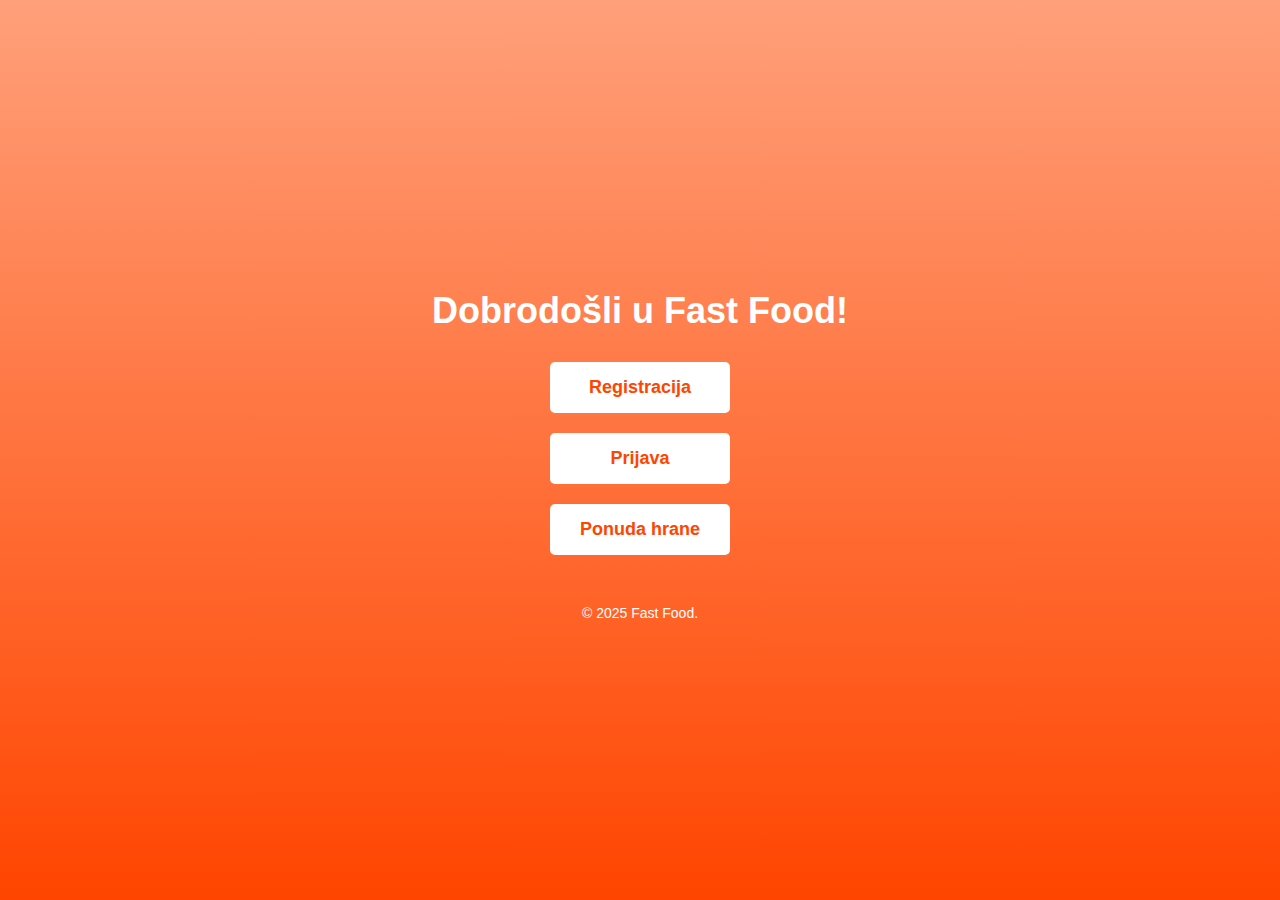
==== pages/index.html @ d03d11fa "Verzija 4" ====
<!DOCTYPE html>
<html lang="hr">
<head>
  <meta charset="UTF-8">
  <meta name="viewport" content="width=device-width, initial-scale=1.0">
  <title>Dobrodošli | Fast Food</title>
  <link rel="stylesheet" href="../css/index_style.css">
</head>
<body>
  <header>
    <h1>Dobrodošli u Fast Food!</h1>
  </header>
  <main>
    <div class="buttons">
      <a href="register.html" class="button">Registracija</a>
      <a href="login.html" class="button">Prijava</a>
      <a href="menu.html" class="button">Ponuda hrane</a>
    </div>
  </main>
  <footer>
    <p>&copy; 2025 Fast Food.</p>
  </footer>
</body>
</html>
---- css/index_style.css ----
/* Opšti stilovi */
body {
  font-family: 'Arial', sans-serif;
  margin: 0;
  padding: 0;
  display: flex;
  flex-direction: column;
  justify-content: center;
  align-items: center;
  height: 100vh;
  background: linear-gradient(to bottom, #ffa07a, #ff4500); /* Gradijent pozadine */
  color: #fff;
  text-align: center;
}

/* Header */
header h1 {
  font-size: 36px;
  margin-bottom: 30px;
}

/* Glavni sadržaj */
main .buttons {
  display: flex;
  flex-direction: column;
  gap: 20px;
}

main .button {
  background: #fff;
  color: #ff4500;
  padding: 15px 30px;
  font-size: 18px;
  text-decoration: none;
  border-radius: 5px;
  font-weight: bold;
  transition: background 0.3s ease, color 0.3s ease;
}

main .button:hover {
  background: #ff4500;
  color: #fff;
}

/* Footer */
footer p {
  margin-top: 50px;
  font-size: 14px;
  color: #fff;
}
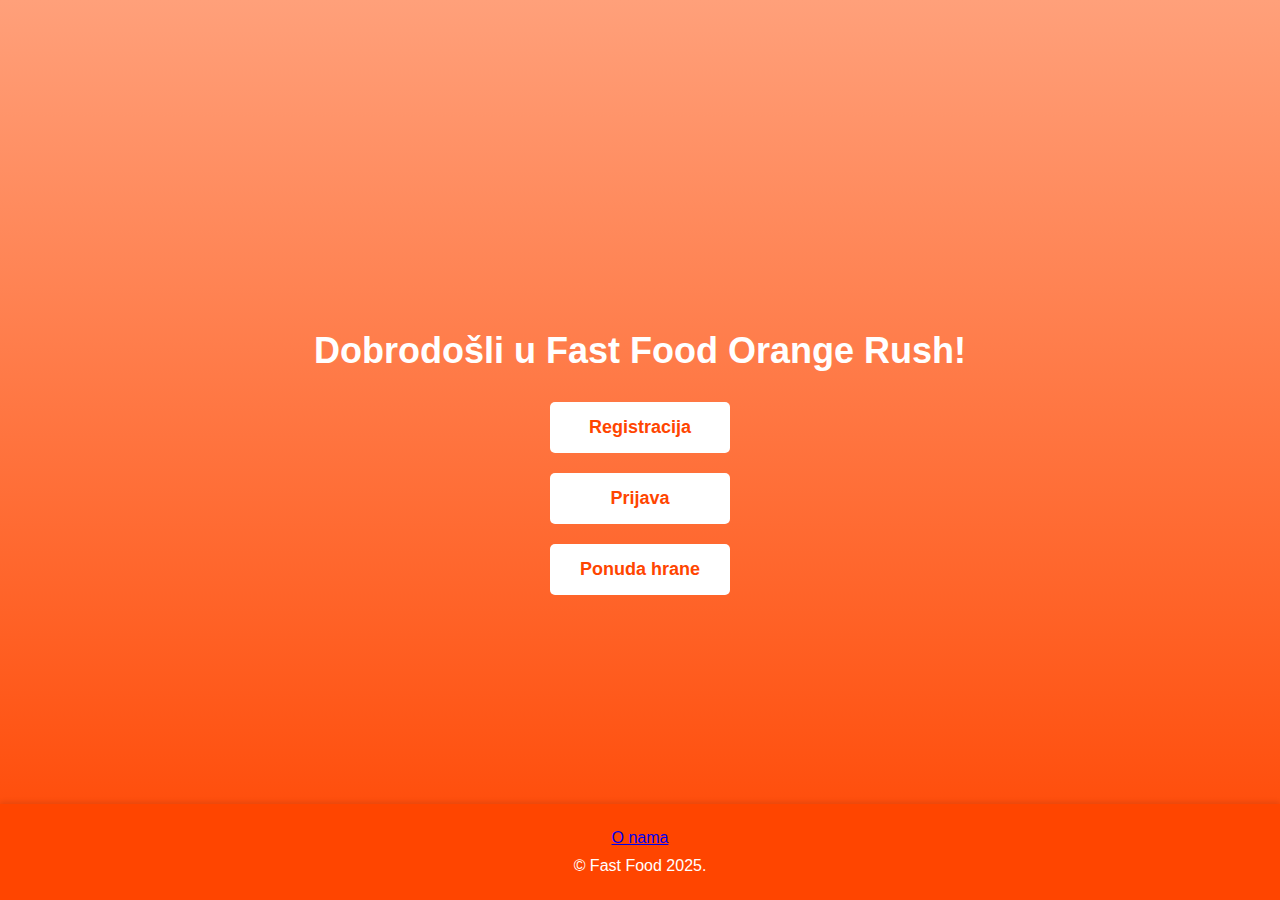
==== commit 7205b155: "verzija 25" ====
--- a/pages/index.html
+++ b/pages/index.html
@@ -5,11 +5,107 @@
   <meta name="viewport" content="width=device-width, initial-scale=1.0">
   <title>Dobrodošli | Fast Food</title>
   <link rel="stylesheet" href="../css/index_style.css">
+  <style>
+    /* Postavke za fiksiranje footera na dnu */
+    body, html {
+      height: 100%;
+      margin: 0;
+    }
+
+    footer {
+      position: absolute;
+      bottom: 0;
+      width: 100%;
+      background-color: #ff4500;
+      text-align: center;
+      padding: 20px 0;
+      box-shadow: 0 -2px 5px rgba(0, 0, 0, 0.1);
+      display: flex;
+      flex-direction: column; /* Raspored elemenata vertikalno */
+      justify-content: center;
+      align-items: center;
+    }
+
+    footer div {
+      margin: 5px 0; /* Razmak između elemenata */
+    }
+
+    /* Dropdown meni za korisničke opcije */
+    #user-menu {
+      position: absolute;
+      top: 70px;
+      right: 20px;
+      background-color: white;
+      border: 1px solid #ccc;
+      box-shadow: 0 0 10px rgba(0, 0, 0, 0.2);
+      width: 150px;
+      display: none; /* Skriven po defaultu */
+      border-radius: 5px;
+    }
+
+    #user-menu a {
+      display: block;
+      padding: 10px;
+      text-decoration: none;
+      color: black;
+      border-bottom: 1px solid #ddd;
+    }
+
+    #user-menu a:hover {
+      background-color: #f0f0f0;
+    }
+
+    /* Stil za prikaz osobnih podataka */
+    #user-info {
+      display: none;
+      position: fixed;
+      top: 50%;
+      left: 50%;
+      transform: translate(-50%, -50%);
+      background-color: white;
+      padding: 20px;
+      border-radius: 8px;
+      box-shadow: 0 0 15px rgba(0, 0, 0, 0.2);
+      width: 300px;
+      text-align: center;
+    }
+
+    #user-info h3 {
+      margin-top: 0;
+    }
+
+    #user-info p {
+      margin: 10px 0;
+    }
+
+    #user-info input {
+      margin: 10px 0;
+      padding: 8px;
+      width: 80%;
+      border: 1px solid #ccc;
+      border-radius: 4px;
+    }
+
+    #user-info button {
+      padding: 10px;
+      background-color: #ff4500;
+      color: white;
+      border: none;
+      border-radius: 5px;
+      cursor: pointer;
+    }
+
+    #user-info button:hover {
+      background-color: #e03e00;
+    }
+  </style>
 </head>
 <body>
   <header>
-    <h1>Dobrodošli u Fast Food!</h1>
+    <h1>Dobrodošli u Fast Food 
+      Orange Rush!</h1>
   </header>
+
   <main>
     <div class="buttons">
       <a href="register.html" class="button">Registracija</a>
@@ -17,9 +113,117 @@
       <a href="menu.html" class="button">Ponuda hrane</a>
     </div>
   </main>
+
+  <!-- Dropdown meni za korisničke opcije -->
+  <div id="user-menu">
+    <a href="#" id="view-profile">Prikaz osobnih podataka</a>
+    <a href="#" id="change-password">Promjena lozinke</a>
+    <a href="#" id="logout-btn">Odjava</a>
+  </div>
+
+  <!-- Modal za prikaz i izmjenu osobnih podataka -->
+  <div id="user-info">
+    <h3>Osobni podaci</h3>
+    <form id="user-info-form">
+      <label for="username">Korisničko ime:</label>
+      <input type="text" id="username" placeholder="Unesite korisničko ime">
+
+      <label for="email">Email:</label>
+      <input type="email" id="email" placeholder="Unesite email">
+
+      <label for="phone">Broj mobitela:</label>
+      <input type="tel" id="phone" placeholder="Unesite broj mobitela">
+
+      <label for="address">Adresa:</label>
+      <input type="text" id="address" placeholder="Unesite adresu">
+
+      <button type="submit">Spremi promjene</button>
+    </form>
+    <button onclick="closeUserInfo()">Zatvori</button>
+  </div>
+
   <footer>
-    <p>&copy; 2025 Fast Food.</p>
+    <div>
+      <a href="o_nama.html">O nama</a>
+    </div>
+    <div>
+      &copy; Fast Food 2025.
+    </div>
   </footer>
+
+  <script>
+    // Funkcija za prikaz osobnih podataka
+    document.getElementById("view-profile").addEventListener("click", function() {
+      const userInfoModal = document.getElementById("user-info");
+      const userData = JSON.parse(localStorage.getItem("userData"));
+      
+      if (userData) {
+        document.getElementById("username").value = userData.username || "";
+        document.getElementById("email").value = userData.email || "";
+        document.getElementById("phone").value = userData.phone || "";
+        document.getElementById("address").value = userData.address || "";
+      }
+
+      userInfoModal.style.display = "block";
+      document.getElementById("user-menu").style.display = "none";
+    });
+
+    // Funkcija za promjenu lozinke
+    document.getElementById("change-password").addEventListener("click", function() {
+      const newPassword = prompt("Unesite novu lozinku:");
+      const confirmPassword = prompt("Potvrdite novu lozinku:");
+
+      if (newPassword === confirmPassword) {
+        const userData = JSON.parse(localStorage.getItem("userData"));
+        if (userData) {
+          userData.password = newPassword;
+          localStorage.setItem("userData", JSON.stringify(userData));
+          alert("Lozinka je uspješno promijenjena.");
+        }
+      } else {
+        alert("Lozinke se ne podudaraju.");
+      }
+
+      document.getElementById("user-menu").style.display = "none";
+    });
+
+    // Funkcija za odjavu korisnika
+    document.getElementById("logout-btn").addEventListener("click", function() {
+      localStorage.removeItem("userData");
+      alert("Odjavili ste se.");
+      window.location.href = "login.html";
+    });
+
+    // Funkcija za zatvaranje modala
+    function closeUserInfo() {
+      const userInfoModal = document.getElementById("user-info");
+      userInfoModal.style.display = "none";
+    }
+
+    // Funkcija za spremanje izmjena osobnih podataka
+    document.getElementById("user-info-form").addEventListener("submit", function(e) {
+      e.preventDefault();
+
+      const username = document.getElementById("username").value;
+      const email = document.getElementById("email").value;
+      const phone = document.getElementById("phone").value;
+      const address = document.getElementById("address").value;
+
+      // Pohranjivanje podataka u localStorage
+      const userData = {
+        username,
+        email,
+        phone,
+        address
+      };
+      localStorage.setItem("userData", JSON.stringify(userData));
+
+      alert("Podaci su uspješno spremljeni.");
+      closeUserInfo();
+    });
+  </script>
 </body>
 </html>
 
+
+
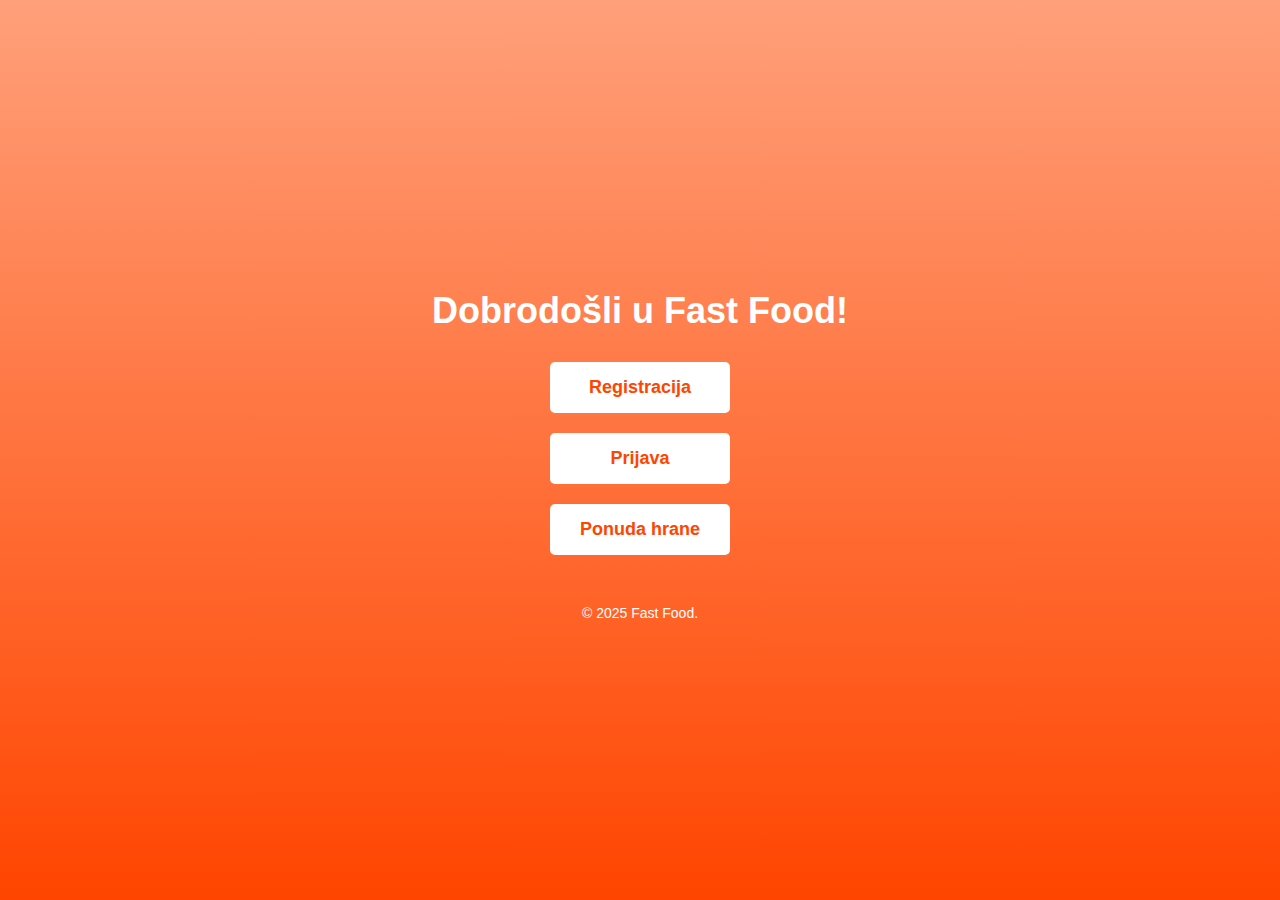
==== commit 385b7e79: "vjezba13" ====
--- a/pages/index.html
+++ b/pages/index.html
@@ -6,30 +6,6 @@
   <title>Dobrodošli | Fast Food</title>
   <link rel="stylesheet" href="../css/index_style.css">
   <style>
-    /* Postavke za fiksiranje footera na dnu */
-    body, html {
-      height: 100%;
-      margin: 0;
-    }
-
-    footer {
-      position: absolute;
-      bottom: 0;
-      width: 100%;
-      background-color: #ff4500;
-      text-align: center;
-      padding: 20px 0;
-      box-shadow: 0 -2px 5px rgba(0, 0, 0, 0.1);
-      display: flex;
-      flex-direction: column; /* Raspored elemenata vertikalno */
-      justify-content: center;
-      align-items: center;
-    }
-
-    footer div {
-      margin: 5px 0; /* Razmak između elemenata */
-    }
-
     /* Dropdown meni za korisničke opcije */
     #user-menu {
       position: absolute;
@@ -102,8 +78,7 @@
 </head>
 <body>
   <header>
-    <h1>Dobrodošli u Fast Food 
-      Orange Rush!</h1>
+    <h1>Dobrodošli u Fast Food!</h1>
   </header>
 
   <main>
@@ -143,12 +118,7 @@
   </div>
 
   <footer>
-    <div>
-      <a href="o_nama.html">O nama</a>
-    </div>
-    <div>
-      &copy; Fast Food 2025.
-    </div>
+    <p>&copy; 2025 Fast Food.</p>
   </footer>
 
   <script>
@@ -224,6 +194,3 @@
   </script>
 </body>
 </html>
-
-
-
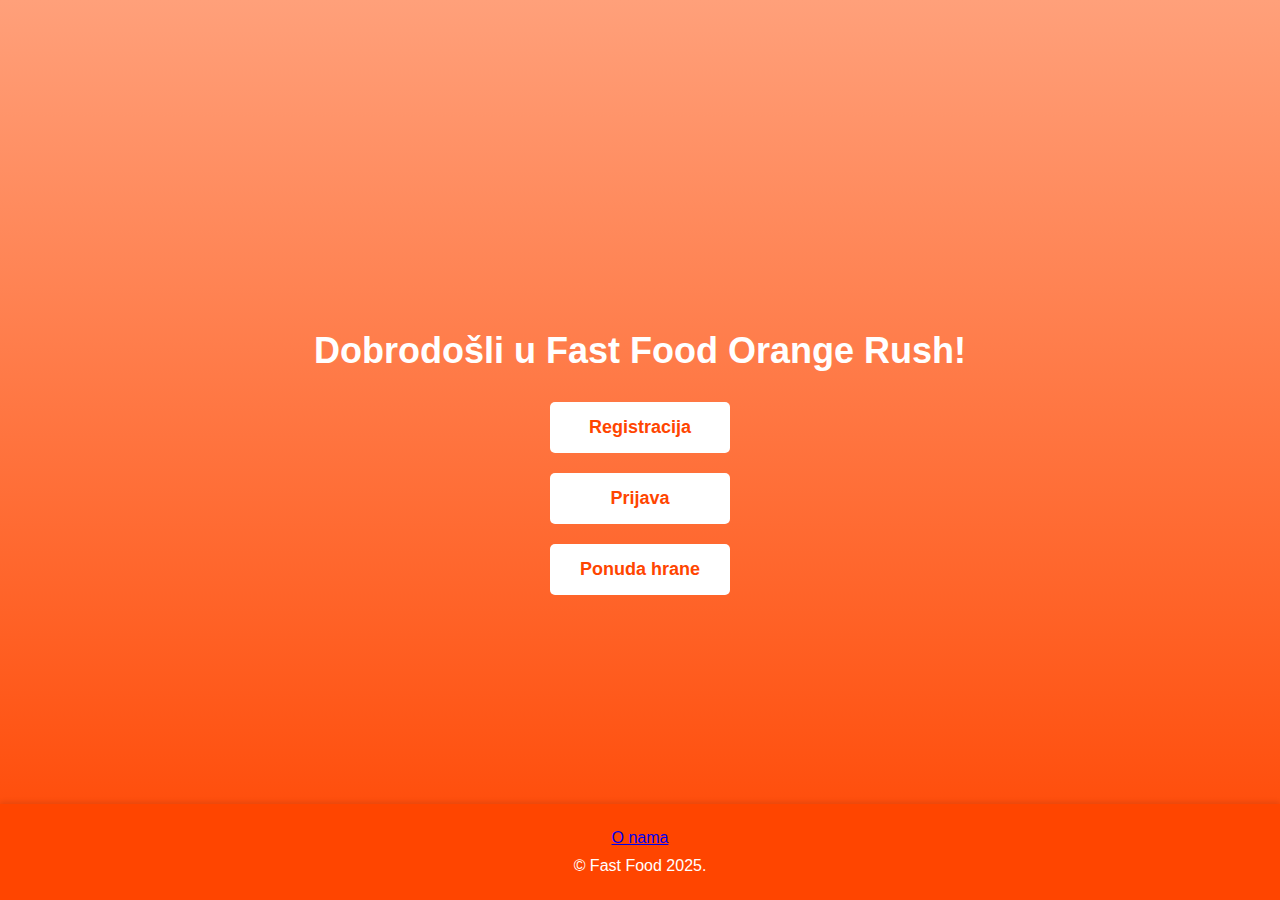
==== commit 449379ff: "vjezba18" ====
--- a/pages/index.html
+++ b/pages/index.html
@@ -6,6 +6,30 @@
   <title>Dobrodošli | Fast Food</title>
   <link rel="stylesheet" href="../css/index_style.css">
   <style>
+    /* Postavke za fiksiranje footera na dnu */
+    body, html {
+      height: 100%;
+      margin: 0;
+    }
+
+    footer {
+      position: absolute;
+      bottom: 0;
+      width: 100%;
+      background-color: #ff4500;
+      text-align: center;
+      padding: 20px 0;
+      box-shadow: 0 -2px 5px rgba(0, 0, 0, 0.1);
+      display: flex;
+      flex-direction: column; /* Raspored elemenata vertikalno */
+      justify-content: center;
+      align-items: center;
+    }
+
+    footer div {
+      margin: 5px 0; /* Razmak između elemenata */
+    }
+
     /* Dropdown meni za korisničke opcije */
     #user-menu {
       position: absolute;
@@ -78,7 +102,8 @@
 </head>
 <body>
   <header>
-    <h1>Dobrodošli u Fast Food!</h1>
+    <h1>Dobrodošli u Fast Food 
+      Orange Rush!</h1>
   </header>
 
   <main>
@@ -118,7 +143,12 @@
   </div>
 
   <footer>
-    <p>&copy; 2025 Fast Food.</p>
+    <div>
+      <a href="o_nama.html">O nama</a>
+    </div>
+    <div>
+      &copy; Fast Food 2025.
+    </div>
   </footer>
 
   <script>
@@ -194,3 +224,6 @@
   </script>
 </body>
 </html>
+
+
+
